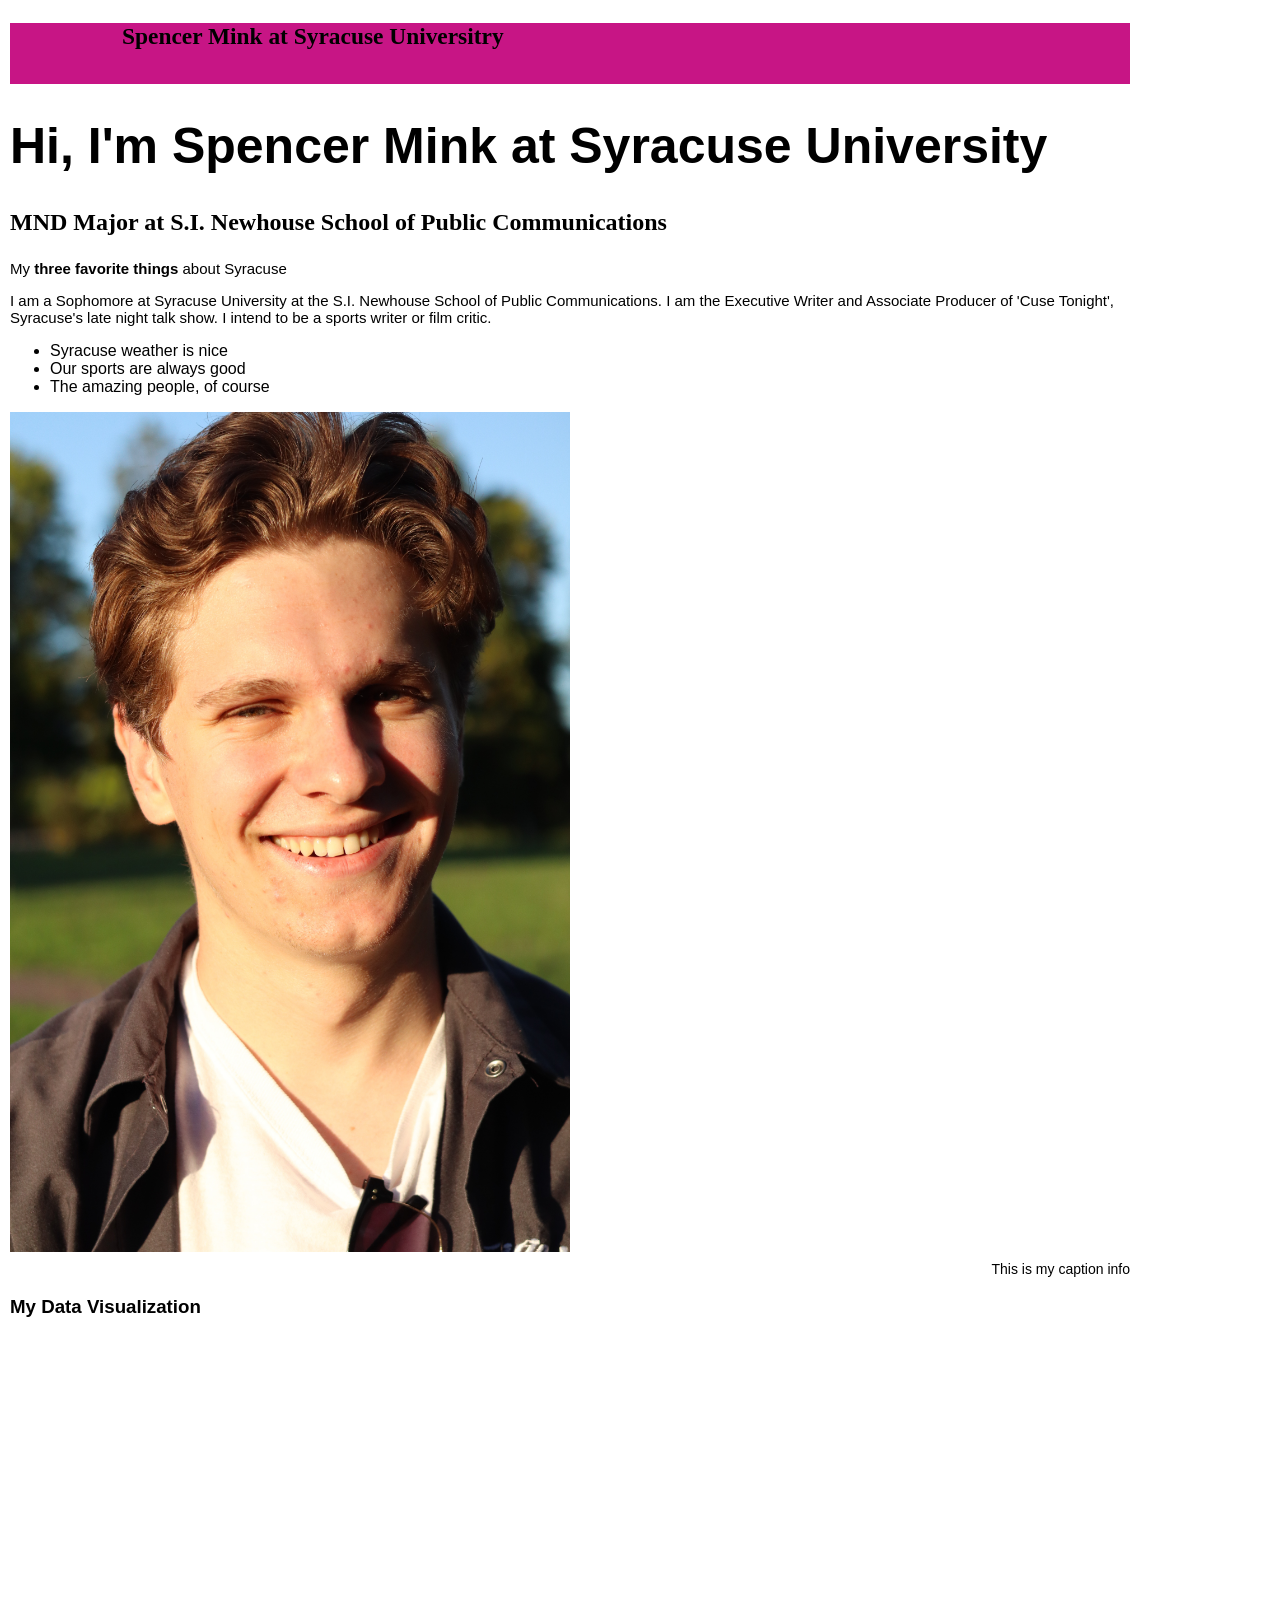
==== index.html @ 8816ad9b "Add files via upload" ====
<!doctype html>
<html lang="en">
  <head>
    <meta charset="utf-8">

    <meta name="viewport" content="width=device-width, initial-scale=1">

    <link rel="stylesheet" href="main.css">

    <title>Spencer Mink - JNL 221 - Portfolio</title>
  </head>
  <body>

    <div class="container">

      <div class="row">

        <header class="col bg-secondary text-white p-2 mb-4">
          <h3>Spencer Mink at Syracuse Universitry</h3>
        </header>

      </div>

      <div class="row">

        <div class="col-lg-7">

          <h1>Hi, I'm Spencer Mink at Syracuse University</h1>

          <h2>MND Major at S.I. Newhouse School of Public Communications</h2>

          <p>My <strong> three favorite things </strong> about Syracuse</p>
          <p> I am a Sophomore at Syracuse University at the S.I. Newhouse School of Public Communications. I am the Executive Writer and Associate Producer of 'Cuse Tonight', Syracuse's late night talk show. I intend to be a sports writer or film critic. </p>

          <ul>
            <li> Syracuse weather is nice </li>
            <li> Our sports are always good </li>
            <li> The amazing people, of course </li>
          </ul>

          <img src="spencermink.jpeg" alt="Spencer Mink portrait in a park"

          <img src="https://newhouse.syracuse.edu/wp-content/uploads/2020/07/newhouse-school-about-facilities-building-hours-1024x683.jpg" alt="An exterior sign in white of Newhouse School on a dark gray wall">

          <div class = "caption"> This is my caption info </div>


          <h3> My Data Visualization </h3>

          <iframe title="Cancer Rates in New York State Per Capita (2019-2023)" aria-label="Choropleth map" id="datawrapper-chart-4mxza" src="https://datawrapper.dwcdn.net/4mxza/1/" scrolling="no" frameborder="0" style="width: 0; min-width: 100% !important; border: none;" height="626" data-external="1"></iframe><script type="text/javascript">(function(){function e(){window.addEventListener(`message`,function(e){if(e.data[`datawrapper-height`]!==void 0){var t=document.querySelectorAll(`iframe`);for(var n in e.data[`datawrapper-height`])for(var r=0,i;i=t[r];r++)if(i.contentWindow===e.source){var a=e.data[`datawrapper-height`][n]+`px`;i.style.height=a}}})}e()})();</script>

        
        </div>

      </div>

    <!-- Bootstrap Bundle with Popper -->
    <script src="https://cdn.jsdelivr.net/npm/bootstrap@5.0.2/dist/js/bootstrap.bundle.min.js" integrity="sha384-MrcW6ZMFYlzcLA8Nl+NtUVF0sA7MsXsP1UyJoMp4YLEuNSfAP+JcXn/tWtIaxVXM" crossorigin="anonymous"></script>

  </body>
</html>
---- main.css ----
body {
  font-family: Arial, sans-serif;
  max-width: 70rem;
  margin-left: 10px;
  margin-right: 1px;
}

header {
  background-color: mediumvioletred;
  font-size: 20px;
  padding-top: px;
  padding-bottom: 10px;
  padding-left: 10%;
  padding-right: 10%;
  margin-bottom: 15px;
  font-family: times new roman, sans-serif;
}

img {
  width: 50%;
  height: 50%;
}

.caption {
  font-size: 14px;
  margin-left: 0px;
  margin-right: 0px;
  margin-top: 5px;
  Font-family: georgia, sans-serif;
  text-align:right;
}

h1 {
  font-style: bold;
  font-size: 50px;
}

h2 {
  font-size: 24px;
  margin-bottom: 1.5rem;
  font-family:georgia;
}

p {
  font-size: 15px;
}

.otherimg {
  max-width: 50rem;
  margin-left: auto;
  margin-right: auto;
  margin-top: 30px;
  margin-bottom: 30px;
}
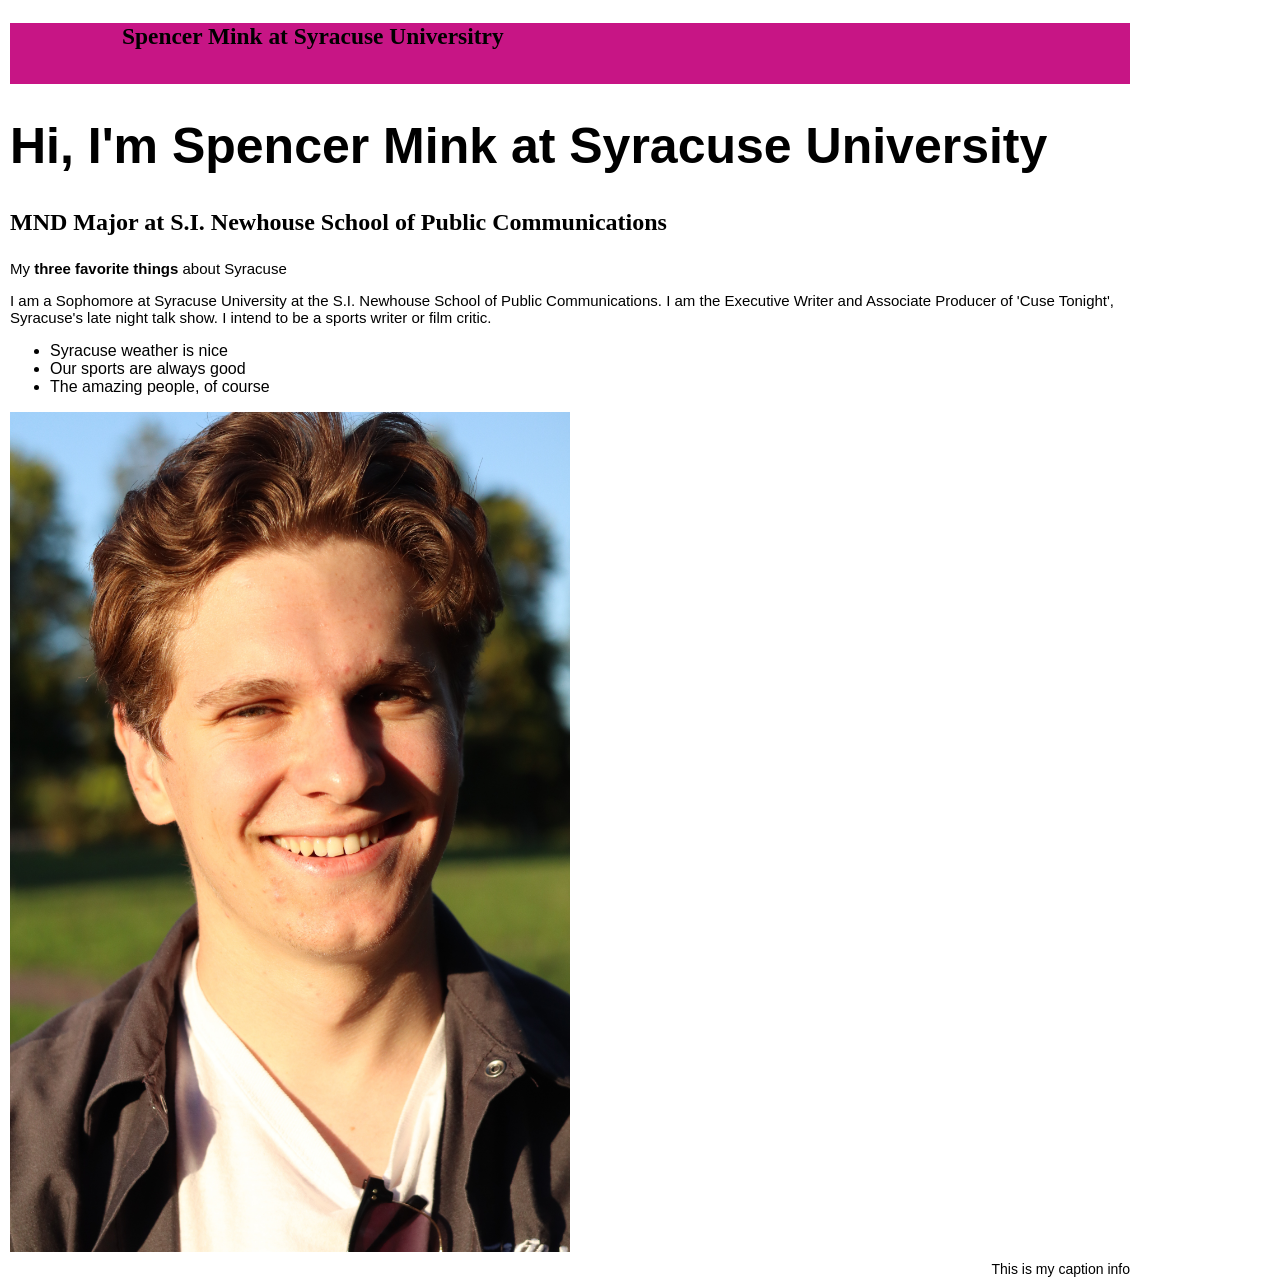
==== commit 126eb0e2: "Add files via upload" ====
--- a/index.html
+++ b/index.html
@@ -45,9 +45,7 @@
           <div class = "caption"> This is my caption info </div>
 
 
-          <h3> My Data Visualization </h3>
-
-          <iframe title="Cancer Rates in New York State Per Capita (2019-2023)" aria-label="Choropleth map" id="datawrapper-chart-4mxza" src="https://datawrapper.dwcdn.net/4mxza/1/" scrolling="no" frameborder="0" style="width: 0; min-width: 100% !important; border: none;" height="626" data-external="1"></iframe><script type="text/javascript">(function(){function e(){window.addEventListener(`message`,function(e){if(e.data[`datawrapper-height`]!==void 0){var t=document.querySelectorAll(`iframe`);for(var n in e.data[`datawrapper-height`])for(var r=0,i;i=t[r];r++)if(i.contentWindow===e.source){var a=e.data[`datawrapper-height`][n]+`px`;i.style.height=a}}})}e()})();</script>
+        
 
         
         </div>
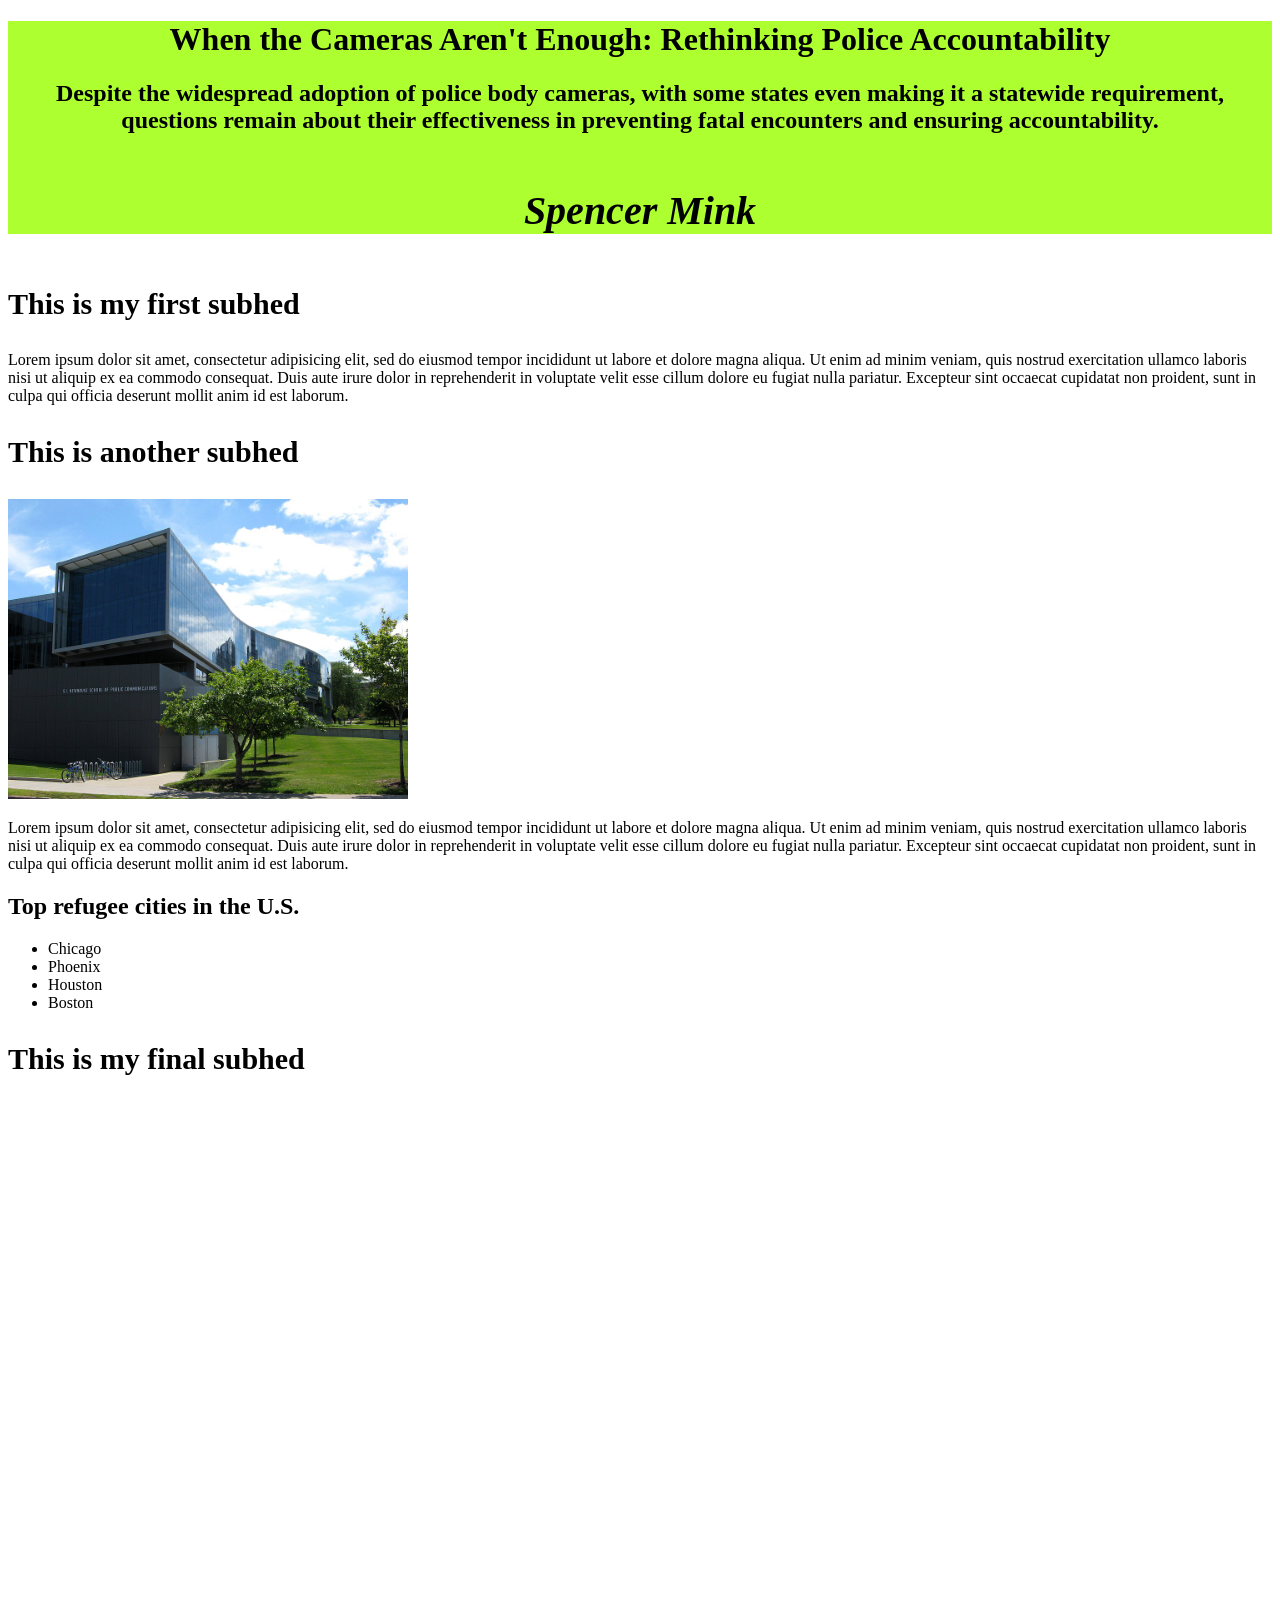
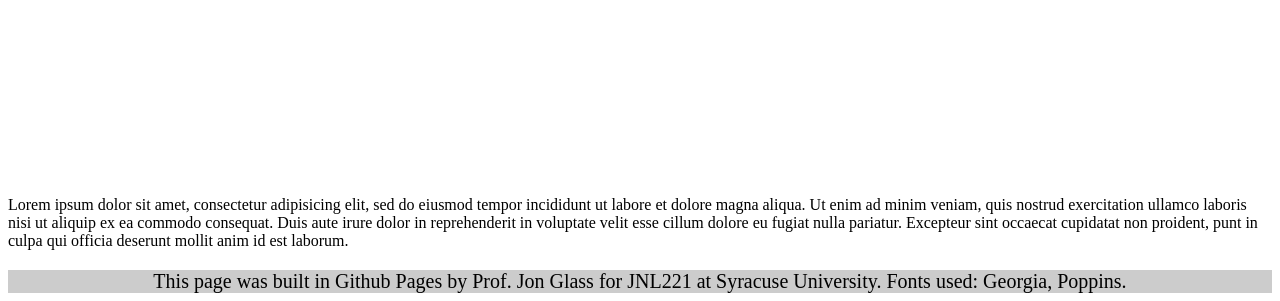
==== commit 015becab: "Add files via upload" ====
--- a/index.html
+++ b/index.html
@@ -1,59 +1,80 @@
-<!doctype html>
+<!-- This is the completed HTML page for our final project template. -->
+
+<!-- I added a hover effect to my headlines that made them slightly enlarge when someone moved their mouse over them -->
+<!DOCTYPE html>
 <html lang="en">
-  <head>
-    <meta charset="utf-8">
+	<head>
+		<title>Final project template: HTML</title>
+		<!-- Required meta tags -->
+		<meta charset="utf-8">
+		<link rel="stylesheet" href="final.css">
+		<meta name="viewport" content="width=device-width, initial-scale=1">
 
-    <meta name="viewport" content="width=device-width, initial-scale=1">
+		<!-- Link tag for CSS -->
 
-    <link rel="stylesheet" href="main.css">
+		<!-- Google font: Poppins -->
+		
+	</head>
+		
+	<body>
+		<header class="header"> 
+			<h1> When the Cameras Aren't Enough: Rethinking Police Accountability </h1>
+			<h2> Despite the widespread adoption of police body cameras, with some states even making it a statewide requirement, questions remain about their effectiveness in preventing fatal encounters and ensuring accountability. </h2>
 
-    <title>Spencer Mink - JNL 221 - Portfolio</title>
-  </head>
-  <body>
+			<h4>Spencer Mink</h4>
+		</header>
+		<section>
+			<h3>This is my first subhed</h3>
+			<!-- Add image below this comment -->
 
-    <div class="container">
+			
+			<p>Lorem ipsum dolor sit amet, consectetur adipisicing elit, sed do eiusmod
+			tempor incididunt ut labore et dolore magna aliqua. Ut enim ad minim veniam,
+			quis nostrud exercitation ullamco laboris nisi ut aliquip ex ea commodo
+			consequat. Duis aute irure dolor in reprehenderit in voluptate velit esse
+			cillum dolore eu fugiat nulla pariatur. Excepteur sint occaecat cupidatat non
+			proident, sunt in culpa qui officia deserunt mollit anim id est laborum.</p>
+		</section>
+		<section>
+			<h3>This is another subhed</h3>
 
-      <div class="row">
+			<img src= "newhouse.jpg" alt="A photo of the Newhouse School on a sunny day">
 
-        <header class="col bg-secondary text-white p-2 mb-4">
-          <h3>Spencer Mink at Syracuse Universitry</h3>
-        </header>
+			<p>Lorem ipsum dolor sit amet, consectetur adipisicing elit, sed do eiusmod
+			tempor incididunt ut labore et dolore magna aliqua. Ut enim ad minim veniam,
+			quis nostrud exercitation ullamco laboris nisi ut aliquip ex ea commodo
+			consequat. Duis aute irure dolor in reprehenderit in voluptate velit esse
+			cillum dolore eu fugiat nulla pariatur. Excepteur sint occaecat cupidatat non
+			proident, sunt in culpa qui officia deserunt mollit anim id est laborum.</p>
+		</section>
+		<section>
+			<div class="list">
+				<h2>Top refugee cities in the U.S.</h2>
+				<ul>
+					<li>Chicago</li>
+					<li>Phoenix</li>
+					<li>Houston</li>
+					<li>Boston</li>
+				</ul>
+			</div>
 
-      </div>
+			<!-- Add responsive Datawrapper element below this comment. -->
+			
+		</section>
+		<section>
+			<h3>This is my final subhed</h3>
 
-      <div class="row">
+			<iframe title="Deaths Without Body Cameras Since 2015" aria-label="Grouped Bars" id="datawrapper-chart-v1ipv" src="https://datawrapper.dwcdn.net/v1ipv/1/" scrolling="no" frameborder="0" style="width: 0; min-width: 100% !important; border: none;" height="670" data-external="1"></iframe><script type="text/javascript">(function(){function e(){window.addEventListener(`message`,function(e){if(e.data[`datawrapper-height`]!==void 0){var t=document.querySelectorAll(`iframe`);for(var n in e.data[`datawrapper-height`])for(var r=0,i;i=t[r];r++)if(i.contentWindow===e.source){var a=e.data[`datawrapper-height`][n]+`px`;i.style.height=a}}})}e()})();</script>
 
-        <div class="col-lg-7">
-
-          <h1>Hi, I'm Spencer Mink at Syracuse University</h1>
-
-          <h2>MND Major at S.I. Newhouse School of Public Communications</h2>
-
-          <p>My <strong> three favorite things </strong> about Syracuse</p>
-          <p> I am a Sophomore at Syracuse University at the S.I. Newhouse School of Public Communications. I am the Executive Writer and Associate Producer of 'Cuse Tonight', Syracuse's late night talk show. I intend to be a sports writer or film critic. </p>
-
-          <ul>
-            <li> Syracuse weather is nice </li>
-            <li> Our sports are always good </li>
-            <li> The amazing people, of course </li>
-          </ul>
-
-          <img src="spencermink.jpeg" alt="Spencer Mink portrait in a park"
-
-          <img src="https://newhouse.syracuse.edu/wp-content/uploads/2020/07/newhouse-school-about-facilities-building-hours-1024x683.jpg" alt="An exterior sign in white of Newhouse School on a dark gray wall">
-
-          <div class = "caption"> This is my caption info </div>
-
-
-        
-
-        
-        </div>
-
-      </div>
-
-    <!-- Bootstrap Bundle with Popper -->
-    <script src="https://cdn.jsdelivr.net/npm/bootstrap@5.0.2/dist/js/bootstrap.bundle.min.js" integrity="sha384-MrcW6ZMFYlzcLA8Nl+NtUVF0sA7MsXsP1UyJoMp4YLEuNSfAP+JcXn/tWtIaxVXM" crossorigin="anonymous"></script>
-
-  </body>
-</html>
+			<p>Lorem ipsum dolor sit amet, consectetur adipisicing elit, sed do eiusmod
+			tempor incididunt ut labore et dolore magna aliqua. Ut enim ad minim veniam,
+			quis nostrud exercitation ullamco laboris nisi ut aliquip ex ea commodo
+			consequat. Duis aute irure dolor in reprehenderit in voluptate velit esse
+			cillum dolore eu fugiat nulla pariatur. Excepteur sint occaecat cupidatat non
+			proident, punt in culpa qui officia deserunt mollit anim id est laborum.</p>
+		</section>
+		<div class="footer">
+			<p>This page was built in Github Pages by Prof. Jon Glass for JNL221 at Syracuse University. Fonts used: Georgia, Poppins.</p>
+		</div>
+	</body>
+</html>
--- a/final.css
+++ b/final.css
@@ -0,0 +1,60 @@
+/*This is the CSS page for our final template.*/
+
+.footer p { /* This is how you add styles for only the p text within the footer. */
+	background-color: #cccccc;
+	text-align: center;
+	font-size: 20px;
+	margin-bottom: 0;
+}
+.header {
+	height: auto;
+	font-weight: bold;
+	font-size: 25 px;
+	text-align: center;
+	font-family: 'Georgia', serif;
+	background-color: greenyellow;
+}
+h2 {
+    transition: transform 0.3s ease;
+}
+
+h2:hover {
+    transform: scale(1.05);
+}
+
+h4 {
+	font-style: italic;
+	font-size: 40px;
+	font-family: 'Georgia', serif;
+}
+h3 {
+	font-size: 30px;
+}
+
+p
+	{
+		font-family:'times new roman';
+		font-size:;
+	}
+img
+	{
+		height: 300px;
+		width: 400px;
+		float: margin-right 5%;
+		float: margin-left 5%;
+	}
+/*Don't worry about this section yet*/
+@media only screen and (max-width: 767px)
+{
+ .list {
+ 	float: none;
+ 	min-width: 90%;
+ 	margin-left: 10px;
+ 	margin-bottom: 30px;
+ 	margin-top: 30px;
+ }
+ iframe {
+ 	min-width: 90%;
+ 	margin-right: 10px;
+ }
+}
